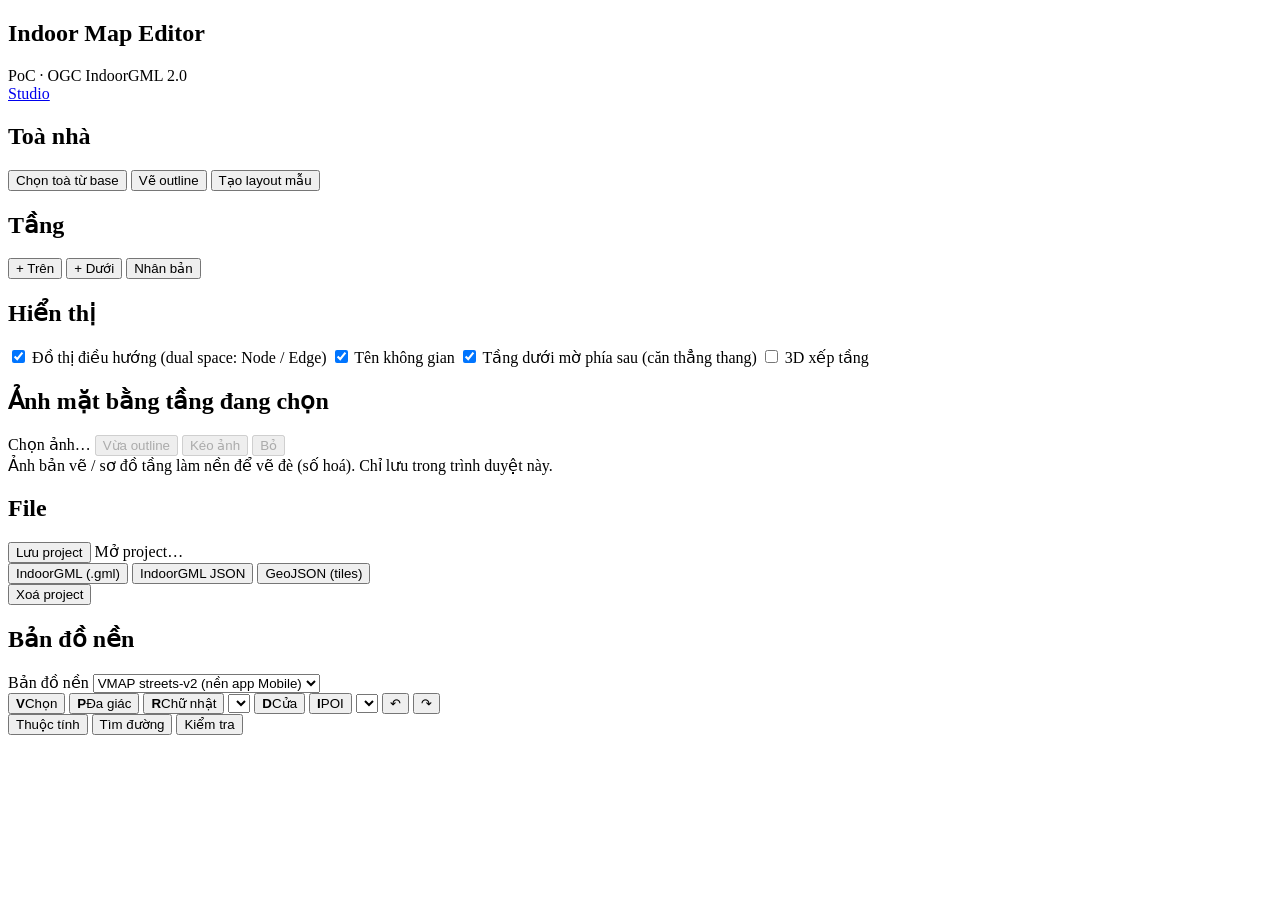
==== app/static/indoor.html @ 977404a0 "Indoor map editor (PoC) on /indoor, following OGC IndoorGML 2.0 VMAP wants indoor maps for selected " ====
<!doctype html>
<html lang="vi">
<head>
  <meta charset="utf-8">
  <meta name="viewport" content="width=device-width, initial-scale=1">
  <title>Indoor Map Editor</title>
  <link rel="icon" href="data:image/svg+xml,%3Csvg xmlns='http://www.w3.org/2000/svg' viewBox='0 0 32 32'%3E%3Crect width='32' height='32' fill='%232f5f4c'/%3E%3Cpath fill='none' stroke='%23fbf6ea' stroke-width='2.4' d='M6 6h20v20H6zM6 16h9m4 0h7M15 6v6m0 4v10'/%3E%3C/svg%3E">
  <link rel="stylesheet" href="/static/vendor/maplibre-gl.css">
  <link rel="stylesheet" href="/static/fonts/fonts.css">
  <link rel="stylesheet" href="/static/tokens.css">
  <link rel="stylesheet" href="/static/app.css">
  <link rel="stylesheet" href="/static/indoor.css">
</head>
<body class="ws-page indoor-page">
  <div class="ws-map" id="mapWrap">
    <div id="map"></div>

    <aside class="panel" id="panel">
      <div class="head">
        <div><h1 id="title">Indoor Map Editor</h1><div class="meta" id="meta">PoC · OGC IndoorGML 2.0</div></div>
        <a class="btn small" href="/" title="Về trang chính Building Data Studio">Studio</a>
      </div>

      <section class="pgroup">
        <h2>Toà nhà</h2>
        <div class="btn-row">
          <button class="btn small" id="pickBtn" type="button" title="Click một building của base Hà Nội làm outline toà nhà">Chọn toà từ base</button>
          <button class="btn small" id="footBtn" type="button" title="Vẽ tay outline toà nhà (phím B)">Vẽ outline</button>
          <button class="btn small" id="demoBtn" type="button" title="Sinh layout TTTM mẫu: hầm xe + 3 tầng thương mại">Tạo layout mẫu</button>
        </div>
        <div class="hint" id="baseHint"></div>
      </section>

      <section class="pgroup">
        <div class="list-head"><h2>Tầng</h2>
          <div class="btn-row">
            <button class="btn small" id="addAbove" type="button" title="Thêm tầng trên cùng, copy thang máy / thang bộ / thang cuốn của tầng đang chọn">+ Trên</button>
            <button class="btn small" id="addBelow" type="button" title="Thêm tầng dưới cùng, copy thang của tầng đang chọn">+ Dưới</button>
            <button class="btn small" id="dupLevel" type="button" title="Thêm tầng trên cùng là bản sao toàn bộ tầng đang chọn">Nhân bản</button>
          </div>
        </div>
        <ol class="levels" id="levelList"></ol>
      </section>

      <section class="pgroup">
        <h2>Hiển thị</h2>
        <label class="check"><input type="checkbox" id="showGraph" checked> Đồ thị điều hướng (dual space: Node / Edge)</label>
        <label class="check"><input type="checkbox" id="showLabels" checked> Tên không gian</label>
        <label class="check"><input type="checkbox" id="showGhost" checked> Tầng dưới mờ phía sau (căn thẳng thang)</label>
        <label class="check"><input type="checkbox" id="threeD"> 3D xếp tầng</label>
        <label class="field" id="explodeField" hidden><span>Giãn tầng: <b id="explodeVal"></b></span><input type="range" id="explode" min="1" max="5" step="0.5" value="2.5"></label>
      </section>

      <section class="pgroup">
        <h2>Ảnh mặt bằng <span class="hint">tầng đang chọn</span></h2>
        <div class="btn-row">
          <label class="btn small" for="planFile">Chọn ảnh…</label>
          <input type="file" id="planFile" accept="image/png,image/jpeg,image/webp" hidden>
          <button class="btn small" id="planFit" type="button" disabled title="Đặt ảnh vừa outline toà nhà">Vừa outline</button>
          <button class="btn small" id="planMove" type="button" disabled aria-pressed="false" title="Kéo ảnh trên bản đồ">Kéo ảnh</button>
          <button class="btn small danger" id="planDrop" type="button" disabled>Bỏ</button>
        </div>
        <div id="planControls" class="plan-controls" hidden>
          <label class="field"><span>Độ mờ</span><input type="range" id="planOpacity" min="0.1" max="1" step="0.05"></label>
          <label class="field"><span>Xoay: <b id="planRotVal"></b></span><input type="range" id="planRot" min="-180" max="180" step="0.5"></label>
          <label class="field"><span>Rộng (m)</span><input type="number" id="planWidth" min="5" max="2000" step="0.5"></label>
        </div>
        <div class="hint">Ảnh bản vẽ / sơ đồ tầng làm nền để vẽ đè (số hoá). Chỉ lưu trong trình duyệt này.</div>
      </section>

      <section class="pgroup">
        <h2>File</h2>
        <div class="btn-row">
          <button class="btn small" id="saveBtn" type="button" title="Project của editor (mở lại được)">Lưu project</button>
          <label class="btn small" for="openFile">Mở project…</label>
          <input type="file" id="openFile" accept=".json,application/json" hidden>
        </div>
        <div class="btn-row">
          <button class="btn small primary" id="exGml" type="button" title="IndoorGML 2.0 GML (bản nháp, chưa validate XSD)">IndoorGML (.gml)</button>
          <button class="btn small" id="exJson" type="button" title="Cấu trúc IndoorGML 2.0 dạng JSON">IndoorGML JSON</button>
          <button class="btn small" id="exGeo" type="button" title="GeoJSON phẳng để đưa vào tippecanoe → PMTiles hoặc PostGIS → Martin">GeoJSON (tiles)</button>
        </div>
        <div class="btn-row"><button class="btn small danger" id="resetBtn" type="button">Xoá project</button></div>
      </section>

      <section class="pgroup">
        <h2>Bản đồ nền</h2>
        <label class="field"><span class="sr">Bản đồ nền</span>
          <select id="baseSel">
            <option value="vmap">VMAP streets-v2 (nền app Mobile)</option>
            <option value="positron">Sáng (OpenFreeMap Positron)</option>
            <option value="dark">Tối (OpenFreeMap Dark)</option>
            <option value="liberty">Chi tiết (OpenFreeMap Liberty)</option>
            <option value="osm">OpenStreetMap (raster)</option>
            <option value="none">Không nền (offline)</option>
          </select>
        </label>
        <div class="field" id="vmapControls" hidden>
          <span id="presetLabel">Ánh sáng bản đồ</span>
          <div class="seg" id="presetSeg" role="group" aria-labelledby="presetLabel"></div>
          <div class="hint" id="presetNote"></div>
          <div class="btn-row" hidden><a class="btn small" id="presetDownload" href="#" download>Tải style.json</a></div>
        </div>
        <div class="hint" id="baseNote" style="color:var(--warn-ink)"></div>
      </section>
    </aside>

    <div class="toolbar" id="toolbar" role="toolbar" aria-label="Công cụ vẽ">
      <button type="button" data-tool="select" title="Chọn, kéo đỉnh, kéo cả hình (V)"><b>V</b>Chọn</button>
      <button type="button" data-tool="polygon" title="Vẽ không gian đa giác (P)"><b>P</b>Đa giác</button>
      <button type="button" data-tool="rect" title="Vẽ không gian chữ nhật theo trục toà nhà (R)"><b>R</b>Chữ nhật</button>
      <select id="typeSel" title="Loại không gian sẽ vẽ" aria-label="Loại không gian sẽ vẽ"></select>
      <span class="tsep"></span>
      <button type="button" data-tool="door" title="Đặt cửa lên tường (D)"><b>D</b>Cửa</button>
      <button type="button" data-tool="poi" title="Đặt điểm POI (I)"><b>I</b>POI</button>
      <select id="poiSel" title="Loại POI" aria-label="Loại POI"></select>
      <span class="tsep"></span>
      <button type="button" id="undoBtn" title="Hoàn tác (Ctrl+Z)">↶</button>
      <button type="button" id="redoBtn" title="Làm lại (Ctrl+Shift+Z)">↷</button>
    </div>

    <div class="levelbar" id="levelBar" role="group" aria-label="Chọn tầng"></div>
    <div class="zoomnote" id="toolNote" hidden></div>
    <div class="zbadge" id="zBadge"></div>
  </div>

  <aside class="drawer" id="drawer" aria-label="Chi tiết">
    <div class="drawer-head">
      <nav class="dtabs" role="tablist">
        <button type="button" role="tab" data-dtab="props" aria-selected="true">Thuộc tính</button>
        <button type="button" role="tab" data-dtab="route" aria-selected="false">Tìm đường</button>
        <button type="button" role="tab" data-dtab="check" aria-selected="false">Kiểm tra <span id="issueCount"></span></button>
      </nav>
    </div>
    <div class="drawer-body" id="dBody" aria-live="polite"></div>
  </aside>

  <script src="/static/vendor/maplibre-gl.js"></script>
  <script src="/static/vendor/pmtiles.js"></script>
  <script type="module" src="/static/indoor.js"></script>
</body>
</html>
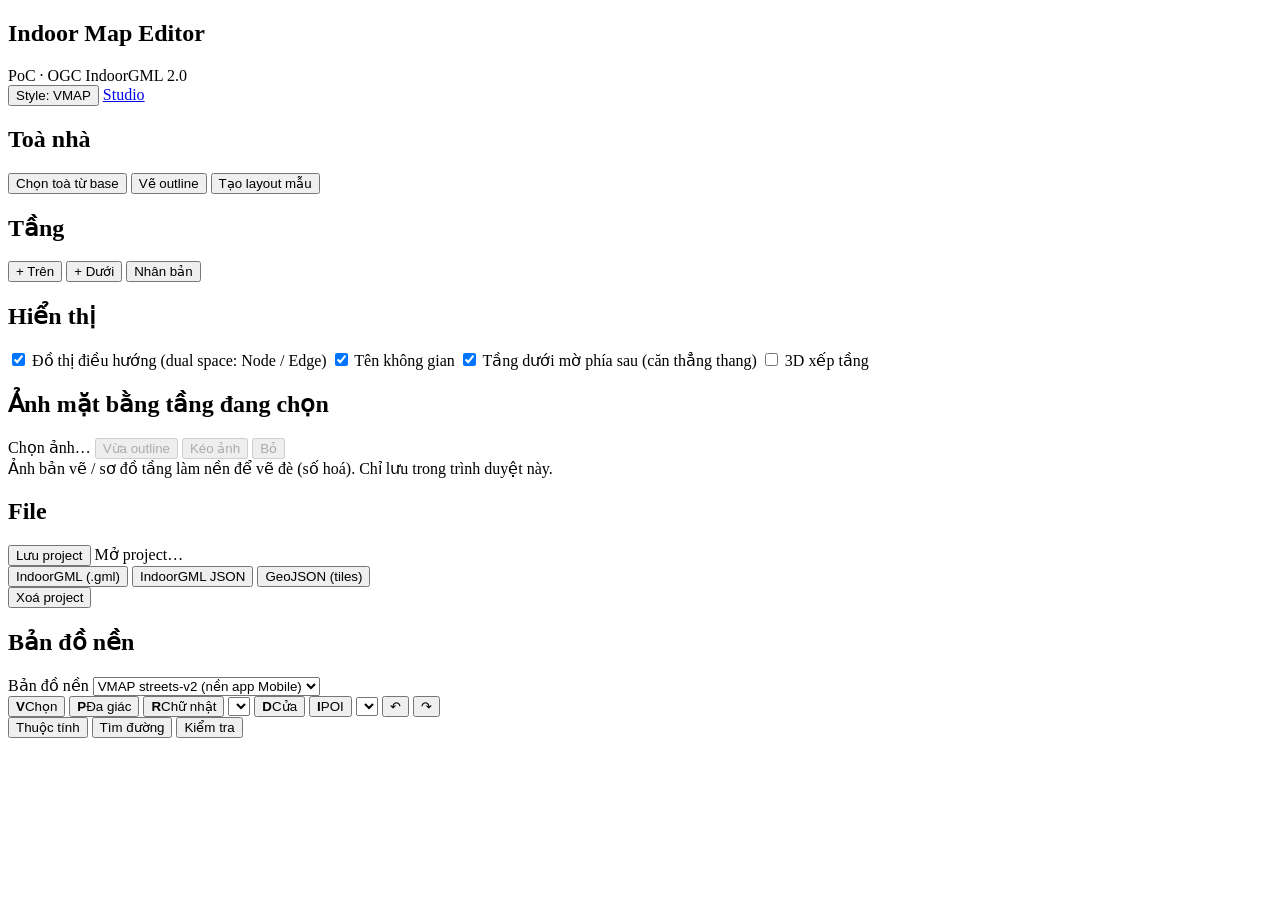
==== commit feeb6af2: "UI style VMAP (palette deck BOD Routing & ETA) + nút chuyển về Studio Indochine - tokens.css: palett" ====
--- a/app/static/indoor.html
+++ b/app/static/indoor.html
@@ -8,6 +8,8 @@
   <link rel="stylesheet" href="/static/vendor/maplibre-gl.css">
   <link rel="stylesheet" href="/static/fonts/fonts.css">
   <link rel="stylesheet" href="/static/tokens.css">
+  <link rel="stylesheet" href="/static/tokens-indochine.css">
+  <script src="/static/style-toggle.js"></script>
   <link rel="stylesheet" href="/static/app.css">
   <link rel="stylesheet" href="/static/indoor.css">
 </head>
@@ -18,7 +20,8 @@
     <aside class="panel" id="panel">
       <div class="head">
         <div><h1 id="title">Indoor Map Editor</h1><div class="meta" id="meta">PoC · OGC IndoorGML 2.0</div></div>
-        <a class="btn small" href="/" title="Về trang chính Building Data Studio">Studio</a>
+        <div class="btn-row"><button class="btn small" type="button" data-style-toggle>Style: VMAP</button>
+<a class="btn small" href="/" title="Về trang chính Building Data Studio">Studio</a></div>
       </div>
 
       <section class="pgroup">
